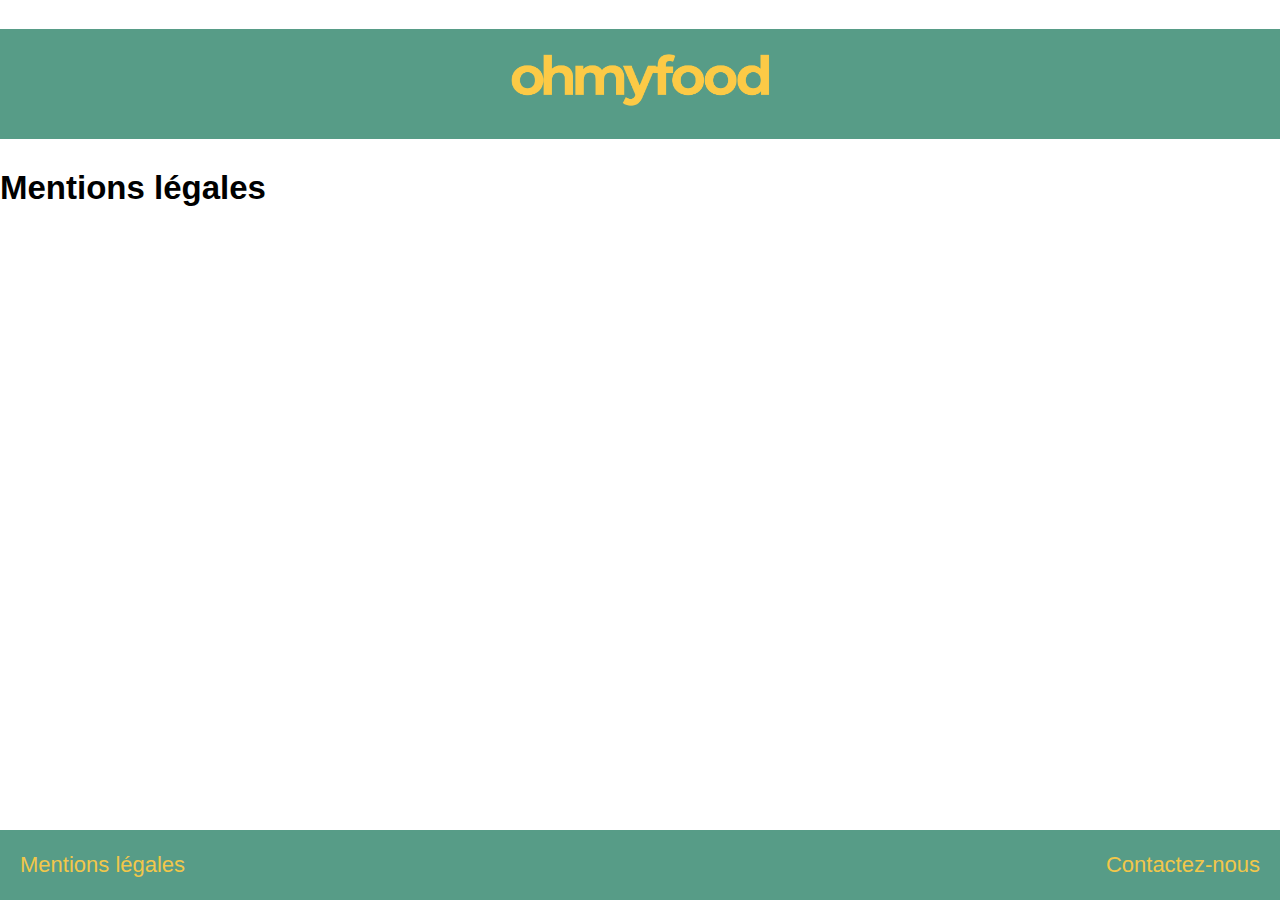
==== mentionslegales.html @ d17128b2 "Dernières modifs" ====
<!DOCTYPE html>
<html lang="fr">
<head>
  <meta charset="utf-8" />
  <meta name="viewport" content="width=device-width, initial-scale=1">
  <title>Oh my food</title>
  <link rel="stylesheet" href="css/style.css" />
  <link rel="stylesheet" href="css/index.css" />
  <link href="css/all.css" rel="stylesheet">
</head>
<body>
	<header>

		<h1><a href="index.html"><img class="logo" src="images/logo-ohmyfood.png" alt="ohmyfood"></a></h1>

	</header>

    <section>
      <h2>Mentions légales</h2>

      <p>
      </p>

    </section>

   <footer class="display-flex">
      <div class="footer-left">

        <p class="wiggle"><a href="mentionslegales.html">Mentions légales</a></p>
      </div>


      <div class="footer-right">
        <p class="wiggle"><a href="mailto:contact@ohmyfood.com">Contactez-nous</a></p>
      </div>
  
   </footer>

</body>
</html>
---- css/style.css ----
@font-face {
font-family: 'montserrat';
src: url("../fonts/Montserrat-Medium.otf") format("truetype");
}
@font-face {
font-family: 'devonshire';
src: url("../fonts/Devonshire-Regular.ttf") format("truetype");
}
@font-face {
font-family: 'segoe';
src: url("../fonts/segoe.woff") format("woff");
}
@font-face {
font-family: 'croissant';
src: url("../fonts/CroissantOne-Regular.ttf") format("truetype");
}
@font-face {
font-family: 'charissil';
src: url("../fonts/charissil-b.ttf") format("truetype");
}
@font-face {
font-family: 'dancing-script';
src: url("../fonts/DancingScript-Regular.otf") format("truetype");
}
@font-face {
font-family: 'kaushan';
src: url("../fonts/KaushanScript-Regular.otf") format("truetype");
}

body
{
	font-family: "montserrat", 'Arial',sans-serif;
	font-size: 22px;
	margin: 0;
}

header,footer,.button
{
	background-color:#579C87;
	color:#F2C74A;

}

footer{
	position: fixed;
	bottom: 0;
	width: 100%;
}

footer a
{
	color:#F2C74A;
	text-decoration:none;
}

.footer-left,.footer-right
{
	width:50%;
	padding: 0 20px;
}

.footer-right
{
	text-align:right;
}

.logo
{
	height:60px;
	margin:20px;
}

h1, .button{
	text-align:center;
}

.display-flex
{
	display:flex;
}

.width-100{
	width:100%;
}

.margin-auto{
	margin-left:auto;
	margin-right:auto;
}

.wiggle{
	animation: wiggle 1500ms ease-in-out infinite;
}
.wiggle:hover {
  animation: none;
}

@keyframes wiggle {
  	0% {
    	transform: rotate(3deg);
    }
  	10% {
   		transform: rotate(-2.5deg);
   	}
 	20% {
    	transform: rotate(2deg);
    }
  	30% {
   	 	transform: rotate(-1.5deg);
   	}
 	40% {
   	 	transform: rotate(1deg);
   	}
  	50% {
   	 	transform: rotate(-0.5deg);
   	}
   	60% {
    	transform: rotate(0deg);
	}
	90% {
    	transform: rotate(0deg);
	}
	100%{
		transform: rotate(3deg);
	}
}

.margin-bottom-end{
	margin-bottom: 110px;
}

.padding-20
{
	padding:20px;
}
---- css/index.css ----
.menu-margin-left{
	margin-left: 40px;
}

.contener-menu{
	justify-content: center;
	margin-bottom: 40px;
}

.menu
{
	border-radius: 5px;
	background-color: grey;
	width:25%;
	max-width:300px;
	height: 400px;
	box-shadow: 2px 2px 10px black;
	text-align: center;
}

#menu1 .menu-align-center{
	margin-top: 120px;
}

.menu h2{
	font-family: "Segoe";
}

#menu2 h2{
	font-family: "charrisil";
}


.menu-align-center{
	margin-top: 150px;
	transform: scale(1);
    transition-property: transform, opacity;
    transition-duration: 400ms;
    opacity: 1;
}

.menu-align-center:hover {
        transform: scale(1.15);
        opacity: 0.5;
    }

#menu1
{
 	background-color:#FCDFDB;
 	color:#3C1218;	
}

#menu1 h3{
	font-family:"devonshire";
	background: -webkit-linear-gradient(10deg, #3C1118, #41171D);
    background-clip: border-box;
	-webkit-background-clip: text;
	-webkit-text-fill-color: transparent;
	margin-top: 10px;
}

#menu1 .note-img{
	height:45px;
}

#menu2
{
	background-color:#FFF5FE;
 	color:#E3B589;
}

#menu2 h3{
	font-family: "croissant";
	background: -webkit-linear-gradient(10deg, #E5AA70, #AA7FF7);
    background-clip: border-box;
	-webkit-background-clip: text;
	-webkit-text-fill-color: transparent;
}

#menu3
{
	background-color:#F9F9F9;
 	color:#0887FB;
}

#menu3 h3{
	font-family:"dancing-script";
	background: -webkit-linear-gradient(10deg, #0431DF, #97C9F9);
    background-clip: border-box;
	-webkit-background-clip: text;
	-webkit-text-fill-color: transparent;
}

#menu4
{
	background-color:#FDFFFD;
 	color:#72BF56;
}

#menu4 h3{
	font-family:"kaushan";
	background: -webkit-linear-gradient(10deg, #56A847, #D2FEA8);
    background-clip: border-box;
	-webkit-background-clip: text;
	-webkit-text-fill-color: transparent;
}


.button {
	border-radius:10px;
    width:30%;
    margin:20px auto;
}

.contener-menu a{
	display: contents;
}

.point1, .point2, .point3{
	animation: opacitypoint 1300ms ease infinite;
}

.point1{
    animation-delay: 300ms;
}

.point2{
    animation-delay: 400ms;
}

.point3{
    animation-delay: 500ms;
}

@keyframes opacitypoint {
 	0% {
    	opacity: 0;
	}
  	100% {
    	opacity: 1;
	}
}

@media screen and (max-width:1200px)
{
	.menu{
		width:33%;
	}

	#menu2 h3{
		font-size:20px;
	}
}

@media screen and (max-width:720px)
{
	.menu{
		width:40%;
	}
	.menu-margin-left {
	    margin-left: 20px;
	}
	.contener-menu{
		margin-bottom: 20px;
	}

	.button	{
   		width:50%;
	}

}

@media screen and (max-width:450px)
{
	.menu{
		width:48%;
	}
	.menu-margin-left {
	    margin-left: 10px;
	}
	.contener-menu{
		margin-bottom: 10px;
	}
	.button	{
   		width:70%;
	}
}
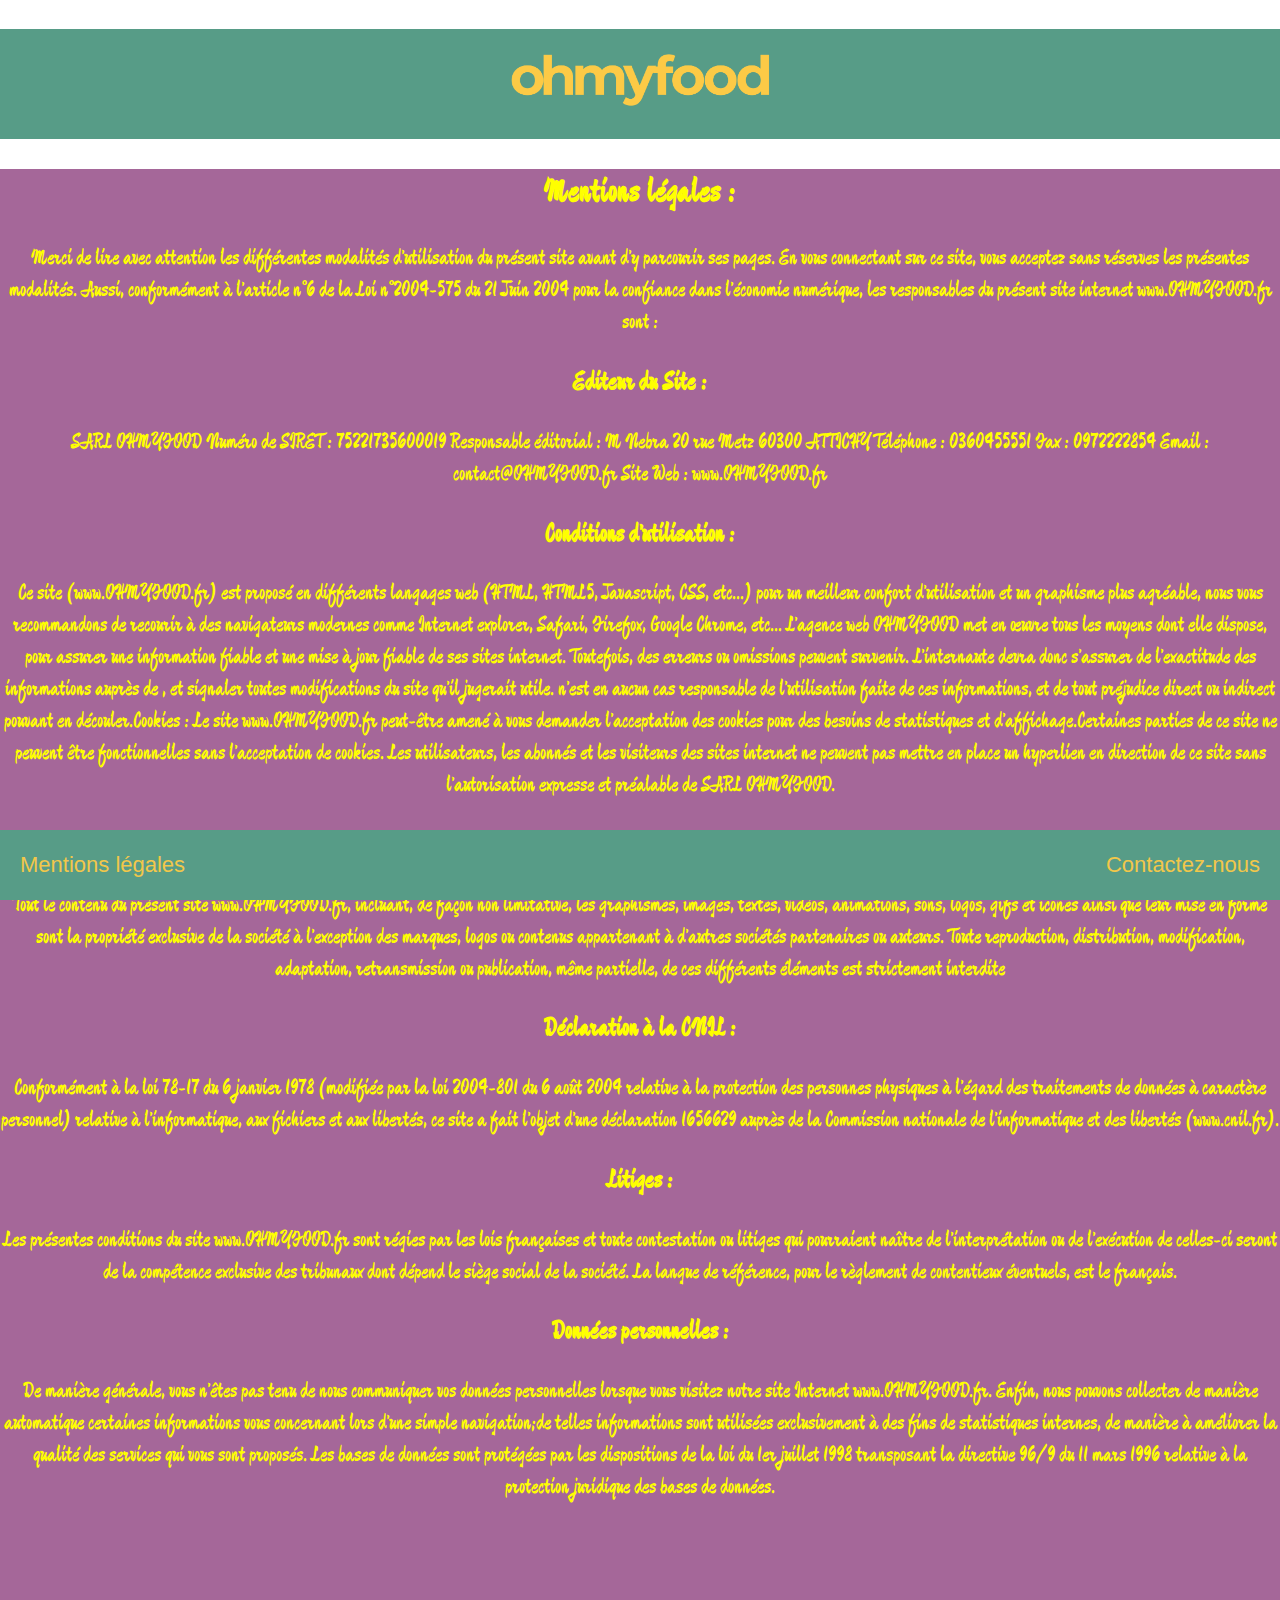
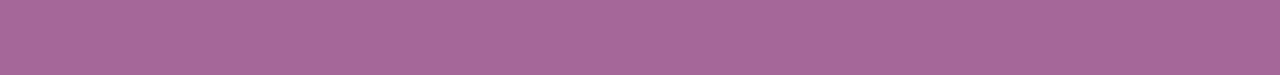
==== commit e30764eb: "modifs" ====
--- a/mentionslegales.html
+++ b/mentionslegales.html
@@ -7,6 +7,7 @@
   <link rel="stylesheet" href="css/style.css" />
   <link rel="stylesheet" href="css/index.css" />
   <link href="css/all.css" rel="stylesheet">
+  <link rel="icon" type="image/png" href="images/favicon.png"/>
 </head>
 <body>
 	<header>
@@ -16,10 +17,44 @@
 	</header>
 
     <section>
-      <h2>Mentions légales</h2>
+            <div class="mentions-legales">
+            <h2>Mentions légales :</h2>
 
-      <p>
-      </p>
+      <p>Merci de lire avec attention les différentes modalités d’utilisation du présent site avant d’y parcourir ses pages. En vous connectant sur ce site, vous acceptez sans réserves les présentes modalités. Aussi, conformément à l’article n°6 de la Loi n°2004-575 du 21 Juin 2004 pour la confiance dans l’économie numérique, les responsables du présent site internet www.OHMYFOOD.fr sont : </p>
+
+      <h3>Editeur du Site :</h3>
+<p>SARL OHMYFOOD Numéro de SIRET : 75221735600019
+Responsable éditorial : M Nebra
+20 rue Metz 60300 ATTICHY
+Téléphone : 0360455551
+Fax : 0972222854
+Email : contact@OHMYFOOD.fr
+Site Web : www.OHMYFOOD.fr </p>
+
+<h3>Conditions d’utilisation : </h3>
+
+<p>Ce site (www.OHMYFOOD.fr) est proposé en différents langages web (HTML, HTML5, Javascript, CSS, etc…) pour un meilleur confort d’utilisation et un graphisme plus agréable, nous vous recommandons de recourir à des navigateurs modernes comme Internet explorer, Safari, Firefox, Google Chrome, etc… L’agence web OHMYFOOD met en œuvre tous les moyens dont elle dispose, pour assurer une information fiable et une mise à jour fiable de ses sites internet. Toutefois, des erreurs ou omissions peuvent survenir. L’internaute devra donc s’assurer de l’exactitude des informations auprès de , et signaler toutes modifications du site qu’il jugerait utile. n’est en aucun cas responsable de l’utilisation faite de ces informations, et de tout préjudice direct ou indirect pouvant en découler.Cookies : Le site www.OHMYFOOD.fr peut-être amené à vous demander l’acceptation des cookies pour des besoins de statistiques et d’affichage.Certaines parties de ce site ne peuvent être fonctionnelles sans l’acceptation de cookies.
+Les utilisateurs, les abonnés et les visiteurs des sites internet  ne peuvent pas mettre en place un hyperlien en direction de ce site sans l’autorisation expresse et préalable de SARL OHMYFOOD.</p>
+
+ <h3>Propriété intellectuelle :</h3>
+
+<p>Tout le contenu du présent site www.OHMYFOOD.fr, incluant, de façon non limitative, les graphismes, images, textes, vidéos, animations, sons, logos, gifs et icônes ainsi que leur mise en forme sont la propriété exclusive de la société à l’exception des marques, logos ou contenus appartenant à d’autres sociétés partenaires ou auteurs.
+Toute reproduction, distribution, modification, adaptation, retransmission ou publication, même partielle, de ces différents éléments est strictement interdite 
+
+<h3>Déclaration à la CNIL :</h3>
+
+<p>Conformément à la loi 78-17 du 6 janvier 1978 (modifiée par la loi 2004-801 du 6 août 2004 relative à la protection des personnes physiques à l’égard des traitements de données à caractère personnel) relative à l’informatique, aux fichiers et aux libertés, ce site a fait l’objet d’une déclaration 1656629 auprès de la Commission nationale de l’informatique et des libertés (www.cnil.fr).</p>
+
+<h3>Litiges :</h3>
+
+<p>Les présentes conditions du site www.OHMYFOOD.fr sont régies par les lois françaises et toute contestation ou litiges qui pourraient naître de l’interprétation ou de l’exécution de celles-ci seront de la compétence exclusive des tribunaux dont dépend le siège social de la société. La langue de référence, pour le règlement de contentieux éventuels, est le français. </p>
+
+<h3>Données personnelles :</h3>
+
+<p>De manière générale, vous n’êtes pas tenu de nous communiquer vos données personnelles lorsque vous visitez notre site Internet www.OHMYFOOD.fr. 
+Enfin, nous pouvons collecter de manière automatique certaines informations vous concernant lors d’une simple navigation;de telles informations sont utilisées exclusivement à des fins de statistiques internes, de manière à améliorer la qualité des services qui vous sont proposés. Les bases de données sont protégées par les dispositions de la loi du 1er juillet 1998 transposant la directive 96/9 du 11 mars 1996 relative à la protection juridique des bases de données.
+  </p>
+              </div>
 
     </section>
 
--- a/css/index.css
+++ b/css/index.css
@@ -105,6 +105,16 @@
 	-webkit-text-fill-color: transparent;
 }
 
+.mentions-legales{
+	font-family:"devonshire";
+	background-color: #A56799;
+	color:#ffff00;
+	width:auto;
+	margin:auto;
+	text-align:center;
+	padding-bottom:150px;
+}
+
 
 .button {
 	border-radius:10px;
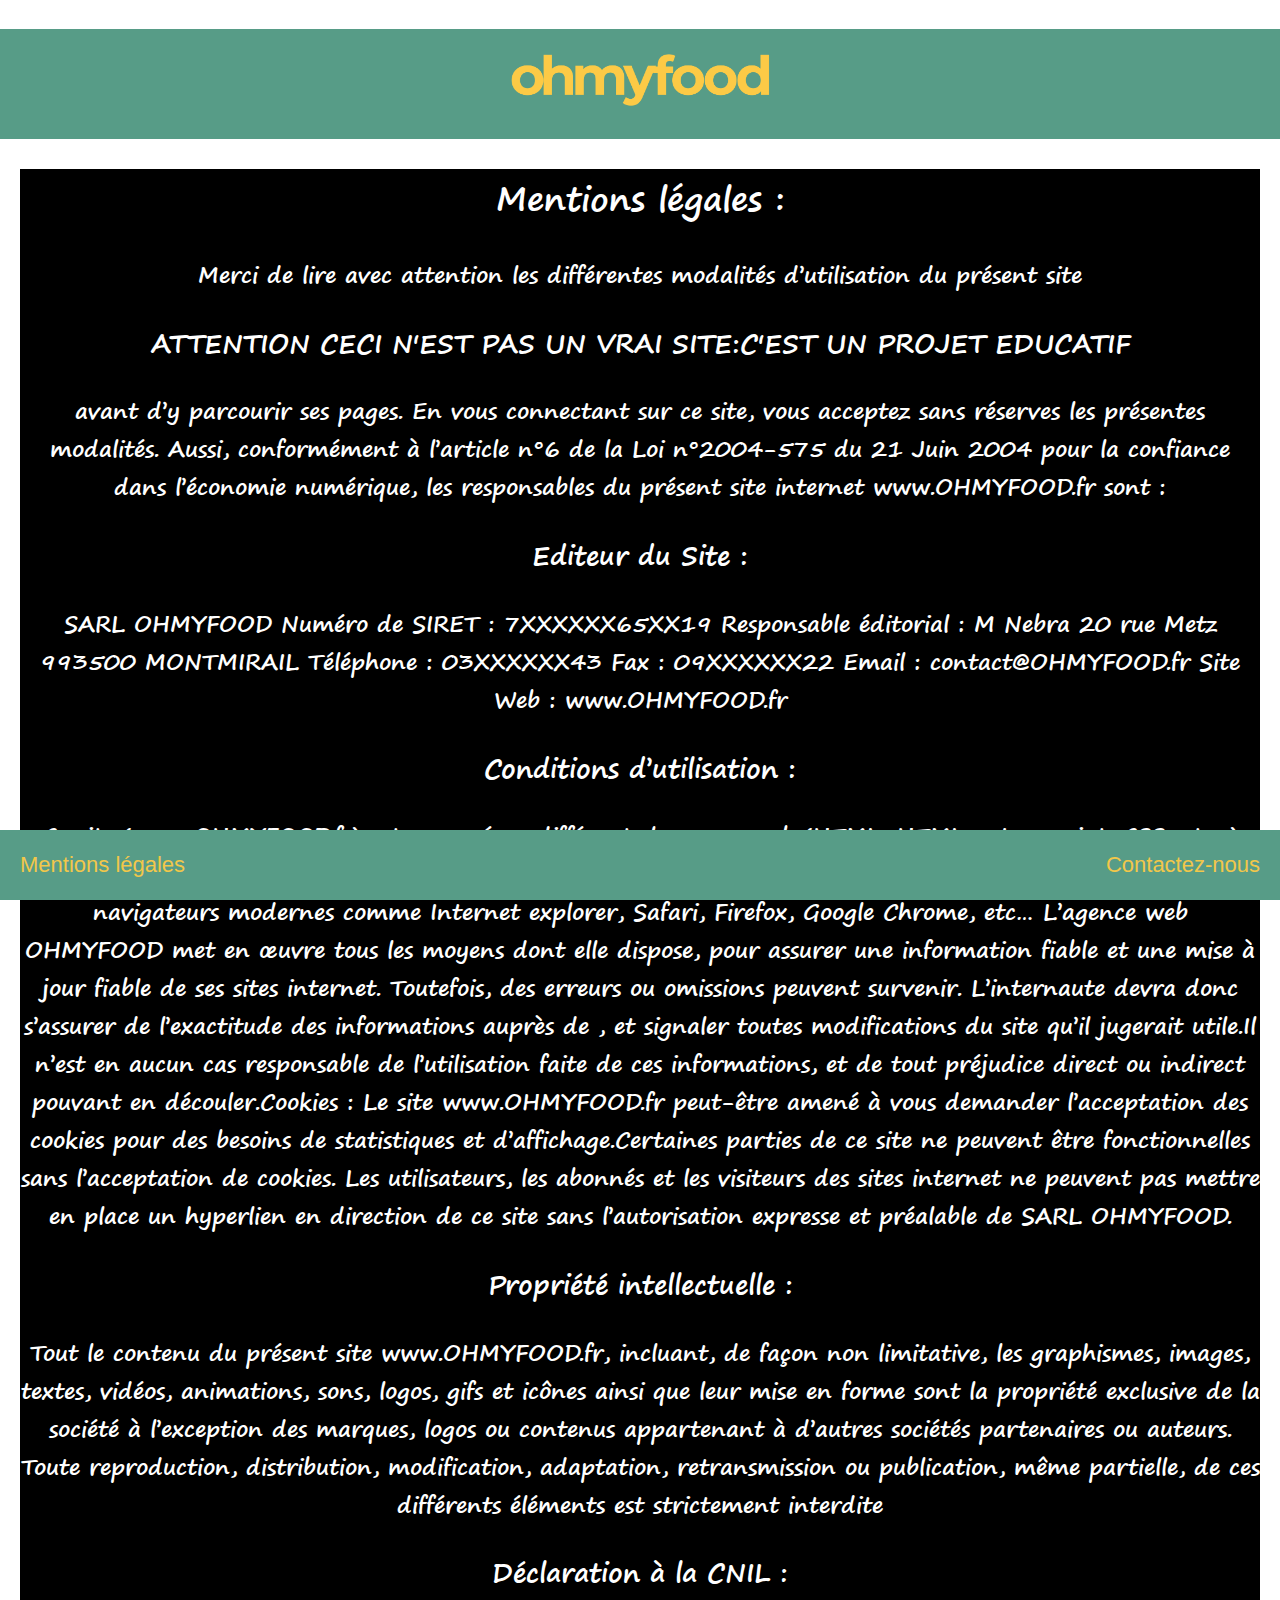
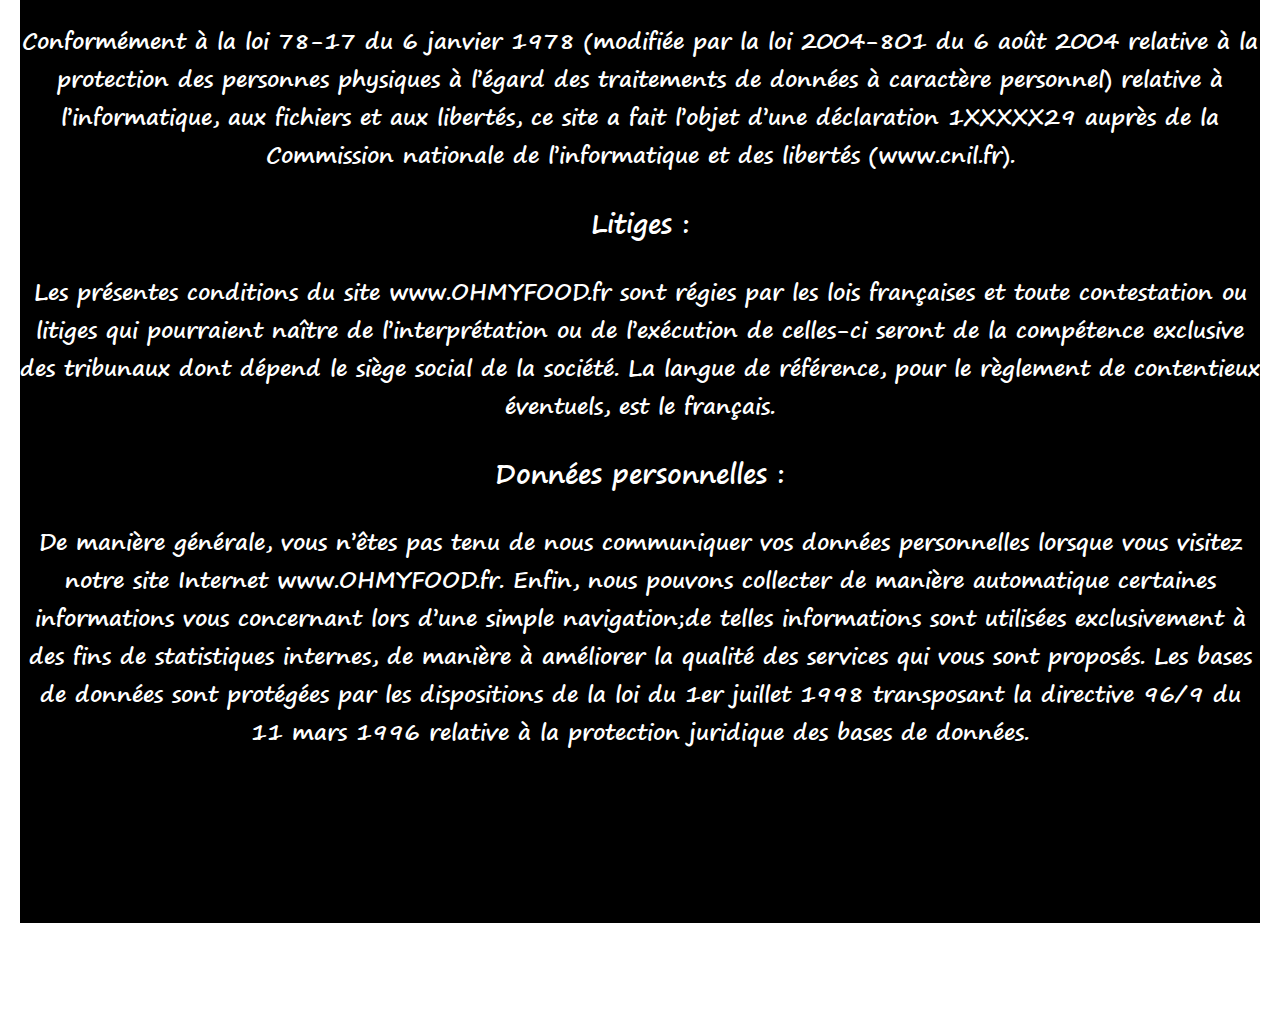
==== commit f4ca2783: "turn modifs" ====
--- a/mentionslegales.html
+++ b/mentionslegales.html
@@ -20,20 +20,20 @@
             <div class="mentions-legales">
             <h2>Mentions légales :</h2>
 
-      <p>Merci de lire avec attention les différentes modalités d’utilisation du présent site avant d’y parcourir ses pages. En vous connectant sur ce site, vous acceptez sans réserves les présentes modalités. Aussi, conformément à l’article n°6 de la Loi n°2004-575 du 21 Juin 2004 pour la confiance dans l’économie numérique, les responsables du présent site internet www.OHMYFOOD.fr sont : </p>
+      <p>Merci de lire avec attention les différentes modalités d’utilisation du présent site<H3>ATTENTION CECI N'EST PAS UN VRAI SITE:C'EST UN PROJET EDUCATIF</H3> avant d’y parcourir ses pages. En vous connectant sur ce site, vous acceptez sans réserves les présentes modalités. Aussi, conformément à l’article n°6 de la Loi n°2004-575 du 21 Juin 2004 pour la confiance dans l’économie numérique, les responsables du présent site internet www.OHMYFOOD.fr sont : </p>
 
       <h3>Editeur du Site :</h3>
-<p>SARL OHMYFOOD Numéro de SIRET : 75221735600019
+<p>SARL OHMYFOOD Numéro de SIRET : 7XXXXXX65XX19
 Responsable éditorial : M Nebra
-20 rue Metz 60300 ATTICHY
-Téléphone : 0360455551
-Fax : 0972222854
+20 rue Metz 993500 MONTMIRAIL
+Téléphone : 03XXXXXX43
+Fax : 09XXXXXX22
 Email : contact@OHMYFOOD.fr
 Site Web : www.OHMYFOOD.fr </p>
 
 <h3>Conditions d’utilisation : </h3>
 
-<p>Ce site (www.OHMYFOOD.fr) est proposé en différents langages web (HTML, HTML5, Javascript, CSS, etc…) pour un meilleur confort d’utilisation et un graphisme plus agréable, nous vous recommandons de recourir à des navigateurs modernes comme Internet explorer, Safari, Firefox, Google Chrome, etc… L’agence web OHMYFOOD met en œuvre tous les moyens dont elle dispose, pour assurer une information fiable et une mise à jour fiable de ses sites internet. Toutefois, des erreurs ou omissions peuvent survenir. L’internaute devra donc s’assurer de l’exactitude des informations auprès de , et signaler toutes modifications du site qu’il jugerait utile. n’est en aucun cas responsable de l’utilisation faite de ces informations, et de tout préjudice direct ou indirect pouvant en découler.Cookies : Le site www.OHMYFOOD.fr peut-être amené à vous demander l’acceptation des cookies pour des besoins de statistiques et d’affichage.Certaines parties de ce site ne peuvent être fonctionnelles sans l’acceptation de cookies.
+<p>Ce site (www.OHMYFOOD.fr) est proposé en différents langages web (HTML, HTML5, Javascript, CSS, etc…) pour un meilleur confort d’utilisation et un graphisme plus agréable, nous vous recommandons de recourir à des navigateurs modernes comme Internet explorer, Safari, Firefox, Google Chrome, etc… L’agence web OHMYFOOD met en œuvre tous les moyens dont elle dispose, pour assurer une information fiable et une mise à jour fiable de ses sites internet. Toutefois, des erreurs ou omissions peuvent survenir. L’internaute devra donc s’assurer de l’exactitude des informations auprès de , et signaler toutes modifications du site qu’il jugerait utile.Il n’est en aucun cas responsable de l’utilisation faite de ces informations, et de tout préjudice direct ou indirect pouvant en découler.Cookies : Le site www.OHMYFOOD.fr peut-être amené à vous demander l’acceptation des cookies pour des besoins de statistiques et d’affichage.Certaines parties de ce site ne peuvent être fonctionnelles sans l’acceptation de cookies.
 Les utilisateurs, les abonnés et les visiteurs des sites internet  ne peuvent pas mettre en place un hyperlien en direction de ce site sans l’autorisation expresse et préalable de SARL OHMYFOOD.</p>
 
  <h3>Propriété intellectuelle :</h3>
@@ -43,7 +43,7 @@
 
 <h3>Déclaration à la CNIL :</h3>
 
-<p>Conformément à la loi 78-17 du 6 janvier 1978 (modifiée par la loi 2004-801 du 6 août 2004 relative à la protection des personnes physiques à l’égard des traitements de données à caractère personnel) relative à l’informatique, aux fichiers et aux libertés, ce site a fait l’objet d’une déclaration 1656629 auprès de la Commission nationale de l’informatique et des libertés (www.cnil.fr).</p>
+<p>Conformément à la loi 78-17 du 6 janvier 1978 (modifiée par la loi 2004-801 du 6 août 2004 relative à la protection des personnes physiques à l’égard des traitements de données à caractère personnel) relative à l’informatique, aux fichiers et aux libertés, ce site a fait l’objet d’une déclaration 1XXXXX29 auprès de la Commission nationale de l’informatique et des libertés (www.cnil.fr).</p>
 
 <h3>Litiges :</h3>
 
--- a/css/style.css
+++ b/css/style.css
@@ -89,15 +89,17 @@
 }
 
 .wiggle{
-	animation: wiggle 1500ms ease-in-out infinite;
+	animation: none;
+	display: inline-block;
 }
 .wiggle:hover {
-  animation: none;
+	animation: wiggle 1500ms ease-in-out infinite;
+  
 }
 
 @keyframes wiggle {
   	0% {
-    	transform: rotate(3deg);
+    	transform: rotate(7deg);
     }
   	10% {
    		transform: rotate(-2.5deg);
@@ -106,13 +108,13 @@
     	transform: rotate(2deg);
     }
   	30% {
-   	 	transform: rotate(-1.5deg);
+   	 	transform: rotate(-2.5deg);
    	}
  	40% {
    	 	transform: rotate(1deg);
    	}
   	50% {
-   	 	transform: rotate(-0.5deg);
+   	 	transform: rotate(-1.5deg);
    	}
    	60% {
     	transform: rotate(0deg);
@@ -121,7 +123,7 @@
     	transform: rotate(0deg);
 	}
 	100%{
-		transform: rotate(3deg);
+		transform: rotate(7deg);
 	}
 }
 
--- a/css/index.css
+++ b/css/index.css
@@ -14,7 +14,7 @@
 	width:25%;
 	max-width:300px;
 	height: 400px;
-	box-shadow: 2px 2px 10px black;
+	box-shadow: 2px 2px 10px grey;
 	text-align: center;
 }
 
@@ -106,11 +106,11 @@
 }
 
 .mentions-legales{
-	font-family:"devonshire";
-	background-color: #A56799;
-	color:#ffff00;
+	font-family:"Segoe";
+	background-color: #000000;
+	color:#ffffff;
 	width:auto;
-	margin:auto;
+	margin:30px 20px 100px 20px;
 	text-align:center;
 	padding-bottom:150px;
 }
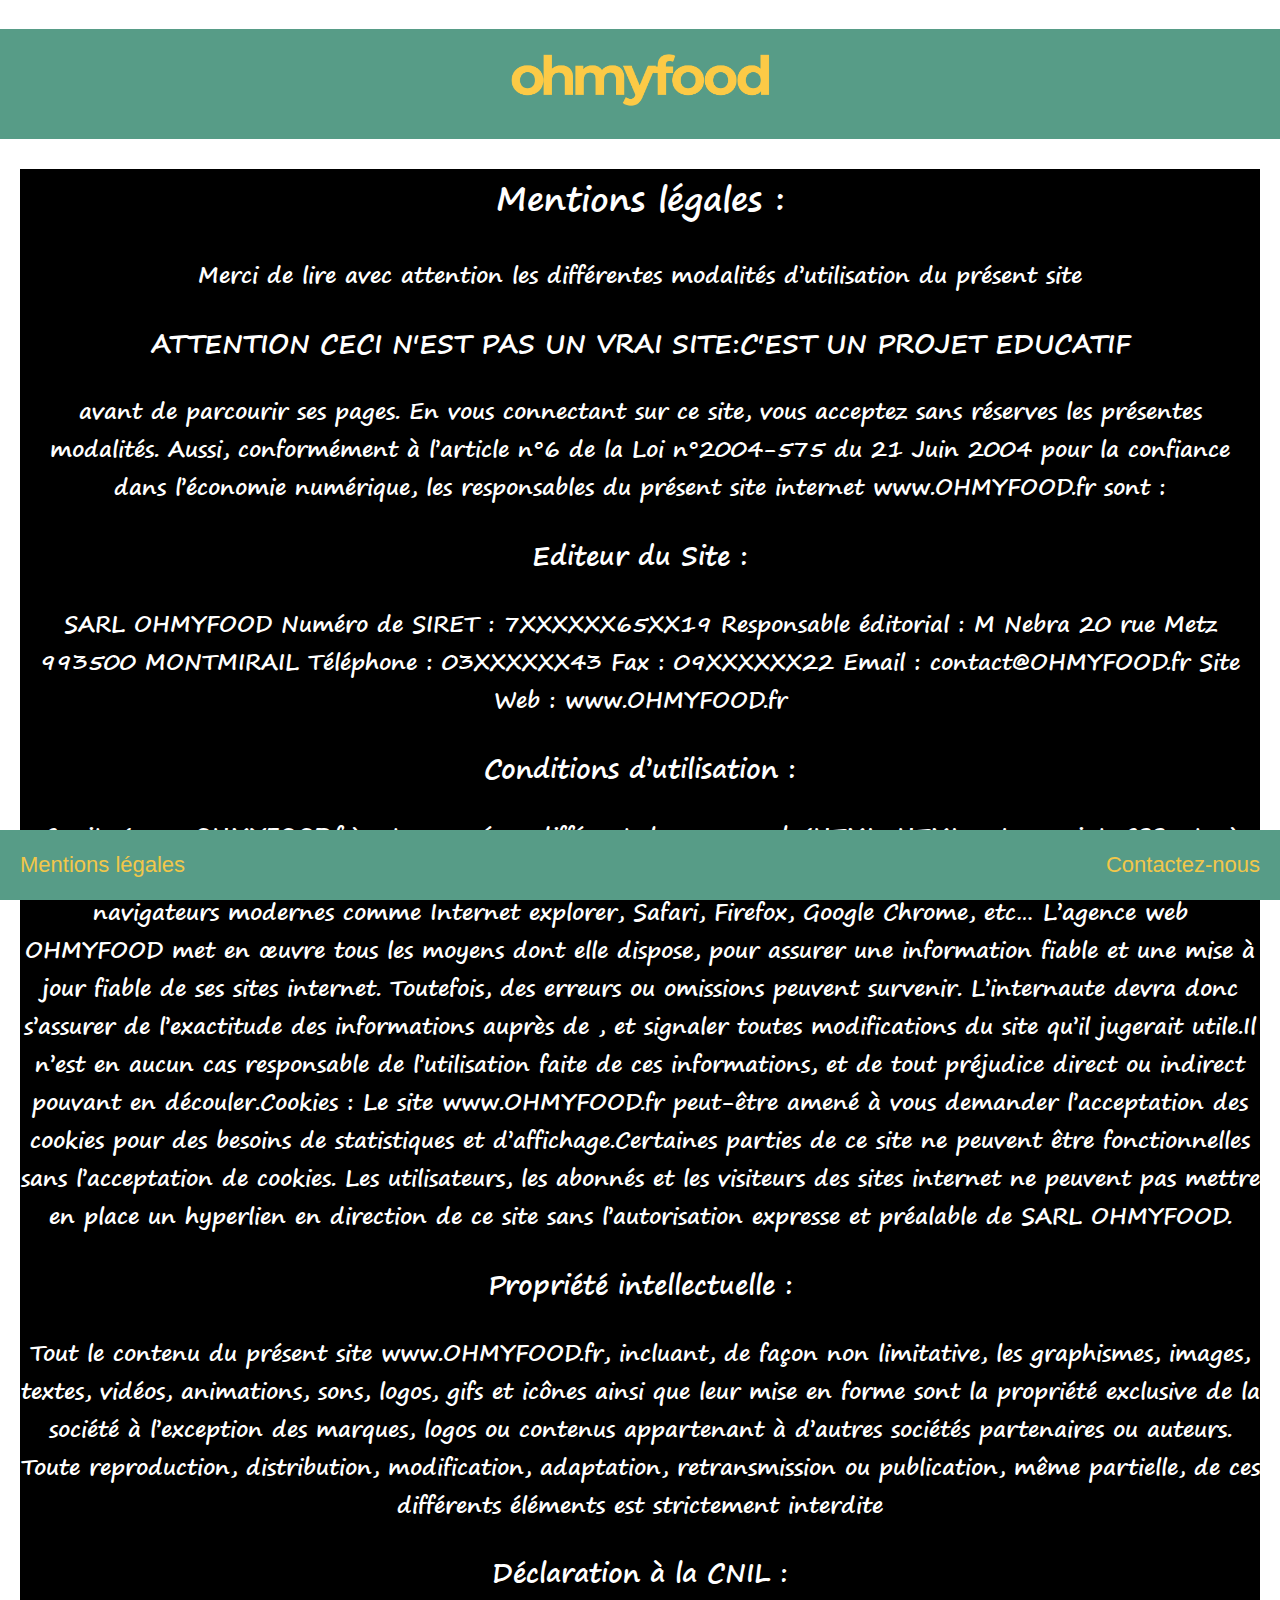
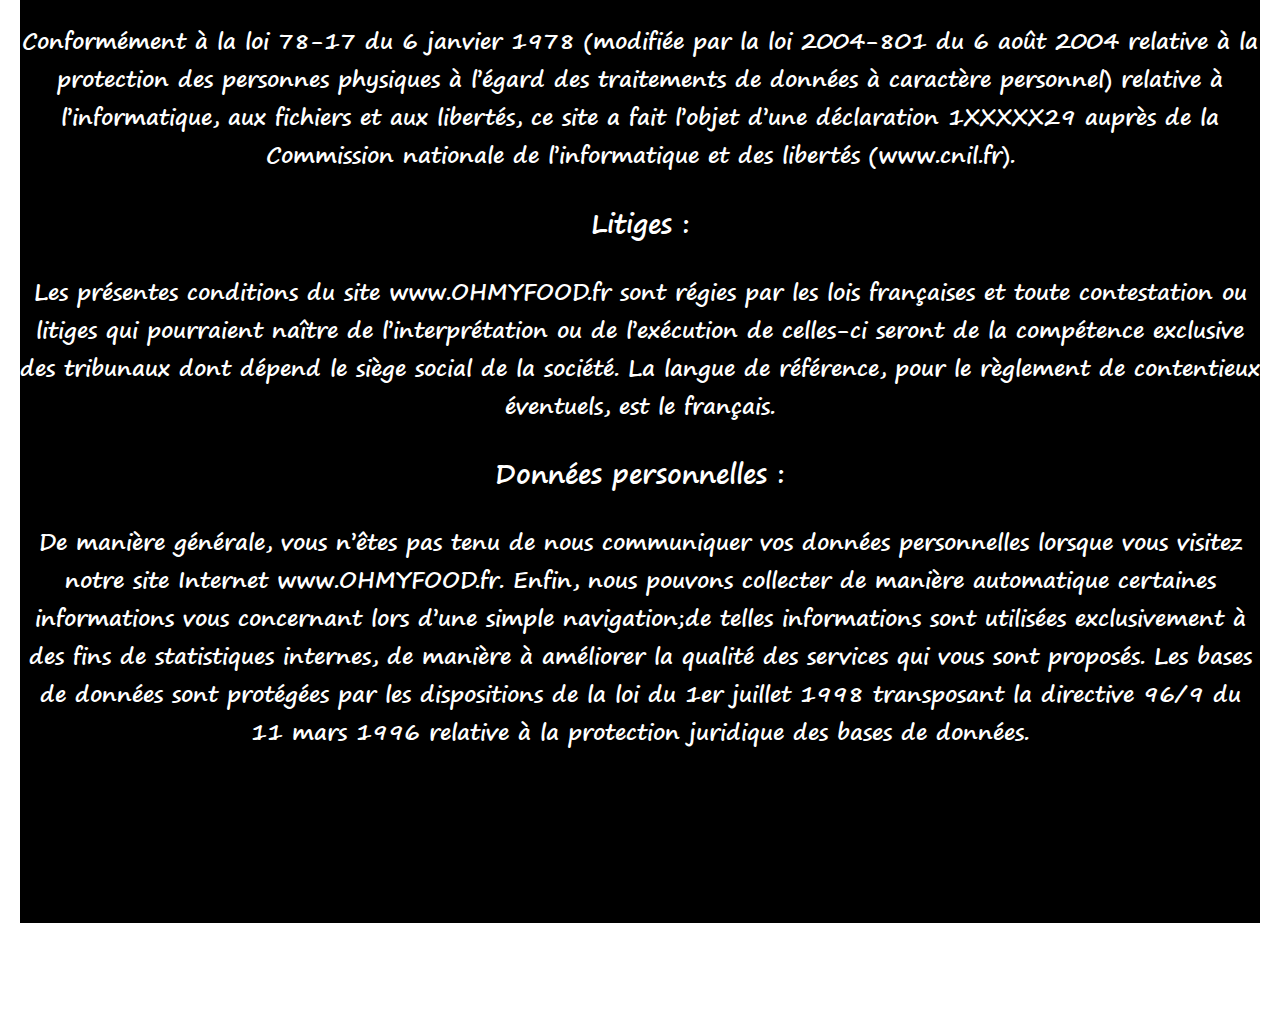
==== commit c7c639bc: "mentions" ====
--- a/mentionslegales.html
+++ b/mentionslegales.html
@@ -20,7 +20,9 @@
             <div class="mentions-legales">
             <h2>Mentions légales :</h2>
 
-      <p>Merci de lire avec attention les différentes modalités d’utilisation du présent site<H3>ATTENTION CECI N'EST PAS UN VRAI SITE:C'EST UN PROJET EDUCATIF</H3> avant d’y parcourir ses pages. En vous connectant sur ce site, vous acceptez sans réserves les présentes modalités. Aussi, conformément à l’article n°6 de la Loi n°2004-575 du 21 Juin 2004 pour la confiance dans l’économie numérique, les responsables du présent site internet www.OHMYFOOD.fr sont : </p>
+      <p>Merci de lire avec attention les différentes modalités d’utilisation du présent site</p>
+      <H3>ATTENTION CECI N'EST PAS UN VRAI SITE:C'EST UN PROJET EDUCATIF</H3>
+      <p> avant de parcourir ses pages. En vous connectant sur ce site, vous acceptez sans réserves les présentes modalités. Aussi, conformément à l’article n°6 de la Loi n°2004-575 du 21 Juin 2004 pour la confiance dans l’économie numérique, les responsables du présent site internet www.OHMYFOOD.fr sont : </p>
 
       <h3>Editeur du Site :</h3>
 <p>SARL OHMYFOOD Numéro de SIRET : 7XXXXXX65XX19
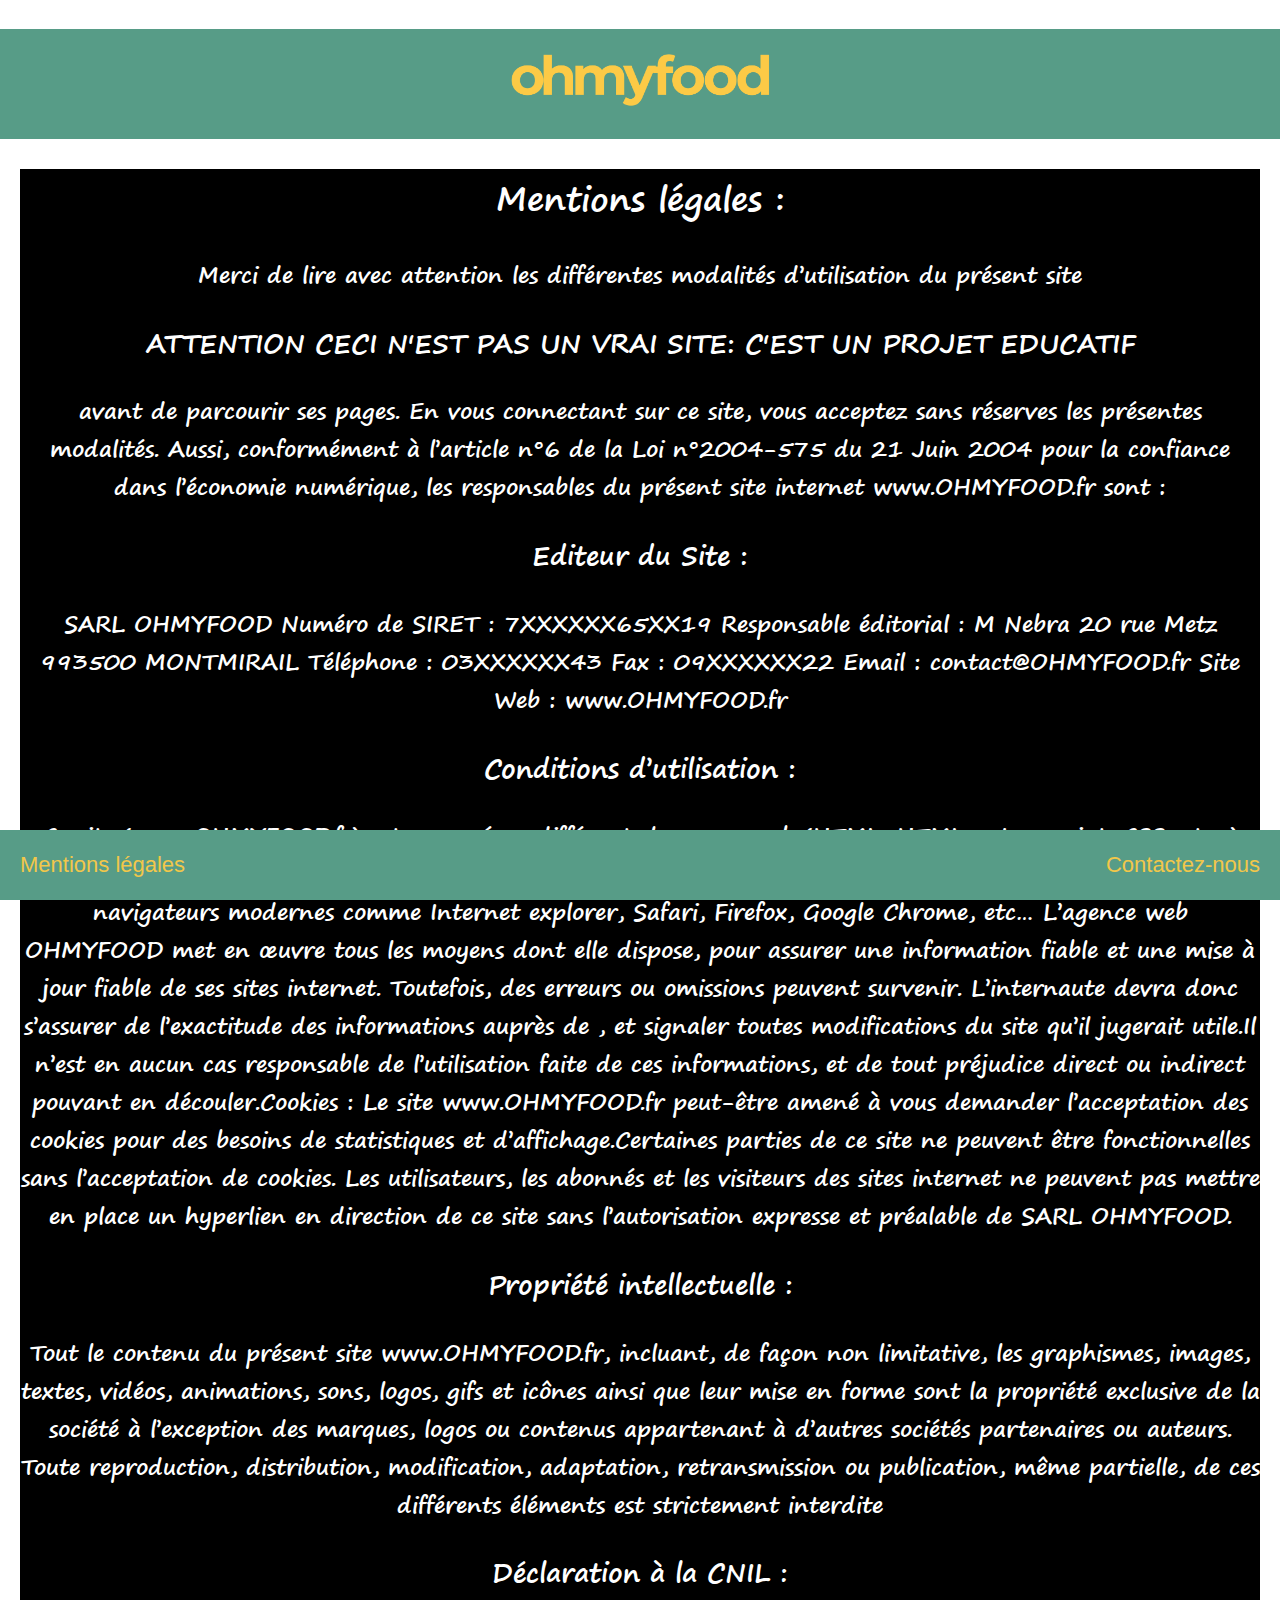
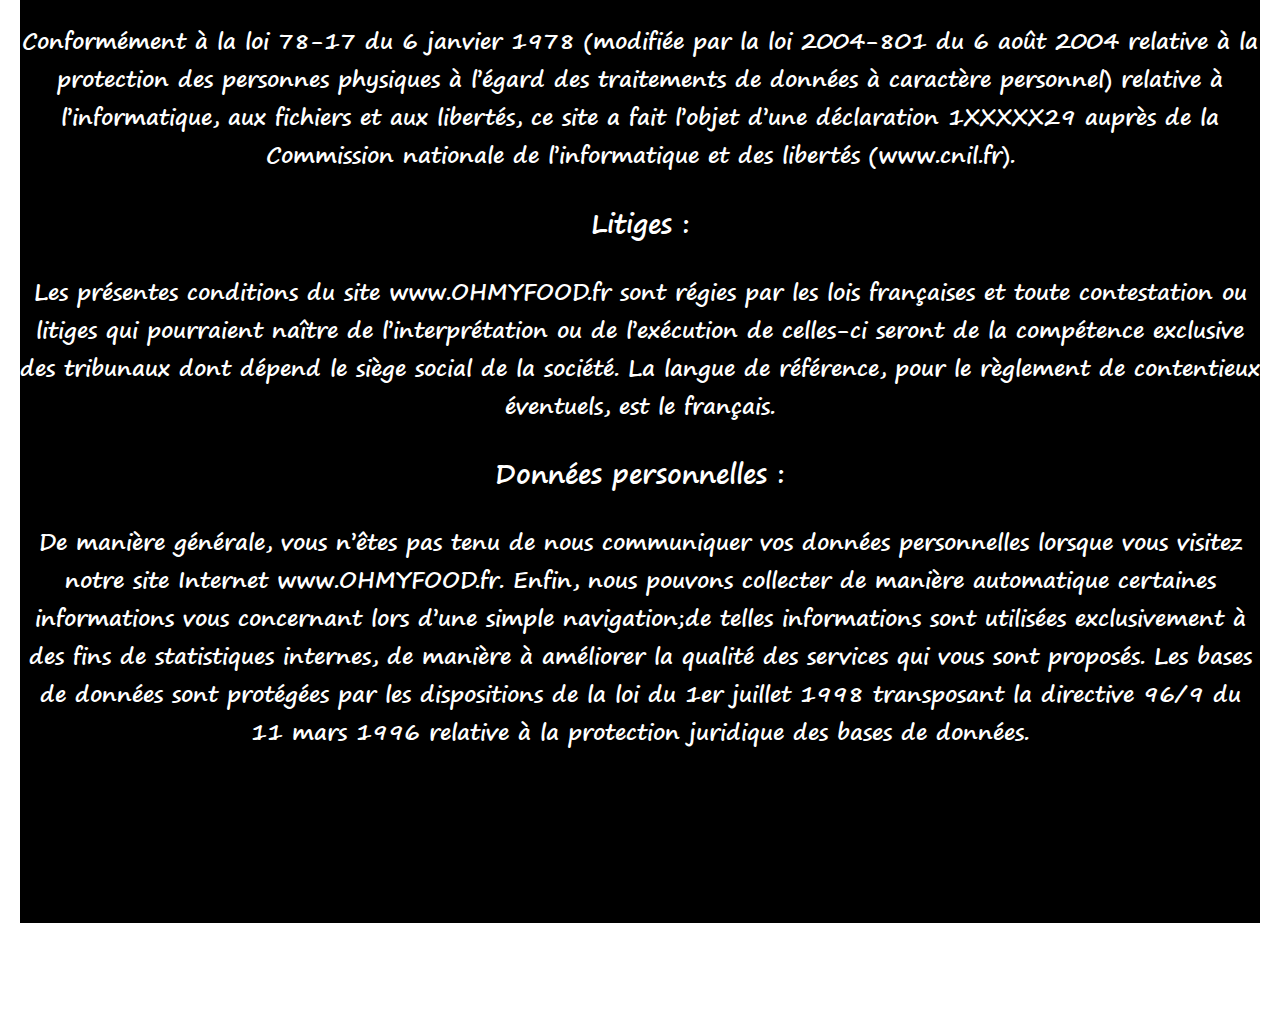
==== commit 36533ca5: "mod" ====
--- a/mentionslegales.html
+++ b/mentionslegales.html
@@ -21,7 +21,7 @@
             <h2>Mentions légales :</h2>
 
       <p>Merci de lire avec attention les différentes modalités d’utilisation du présent site</p>
-      <H3>ATTENTION CECI N'EST PAS UN VRAI SITE:C'EST UN PROJET EDUCATIF</H3>
+      <H3>ATTENTION CECI N'EST PAS UN VRAI SITE: C'EST UN PROJET EDUCATIF</H3>
       <p> avant de parcourir ses pages. En vous connectant sur ce site, vous acceptez sans réserves les présentes modalités. Aussi, conformément à l’article n°6 de la Loi n°2004-575 du 21 Juin 2004 pour la confiance dans l’économie numérique, les responsables du présent site internet www.OHMYFOOD.fr sont : </p>
 
       <h3>Editeur du Site :</h3>
--- a/css/index.css
+++ b/css/index.css
@@ -183,13 +183,17 @@
 @media screen and (max-width:450px)
 {
 	.menu{
-		width:48%;
+		width:100%;
+		flex-direction: column;
 	}
 	.menu-margin-left {
 	    margin-left: 10px;
 	}
 	.contener-menu{
 		margin-bottom: 10px;
+		flex-direction: column;
+
+		
 	}
 	.button	{
    		width:70%;
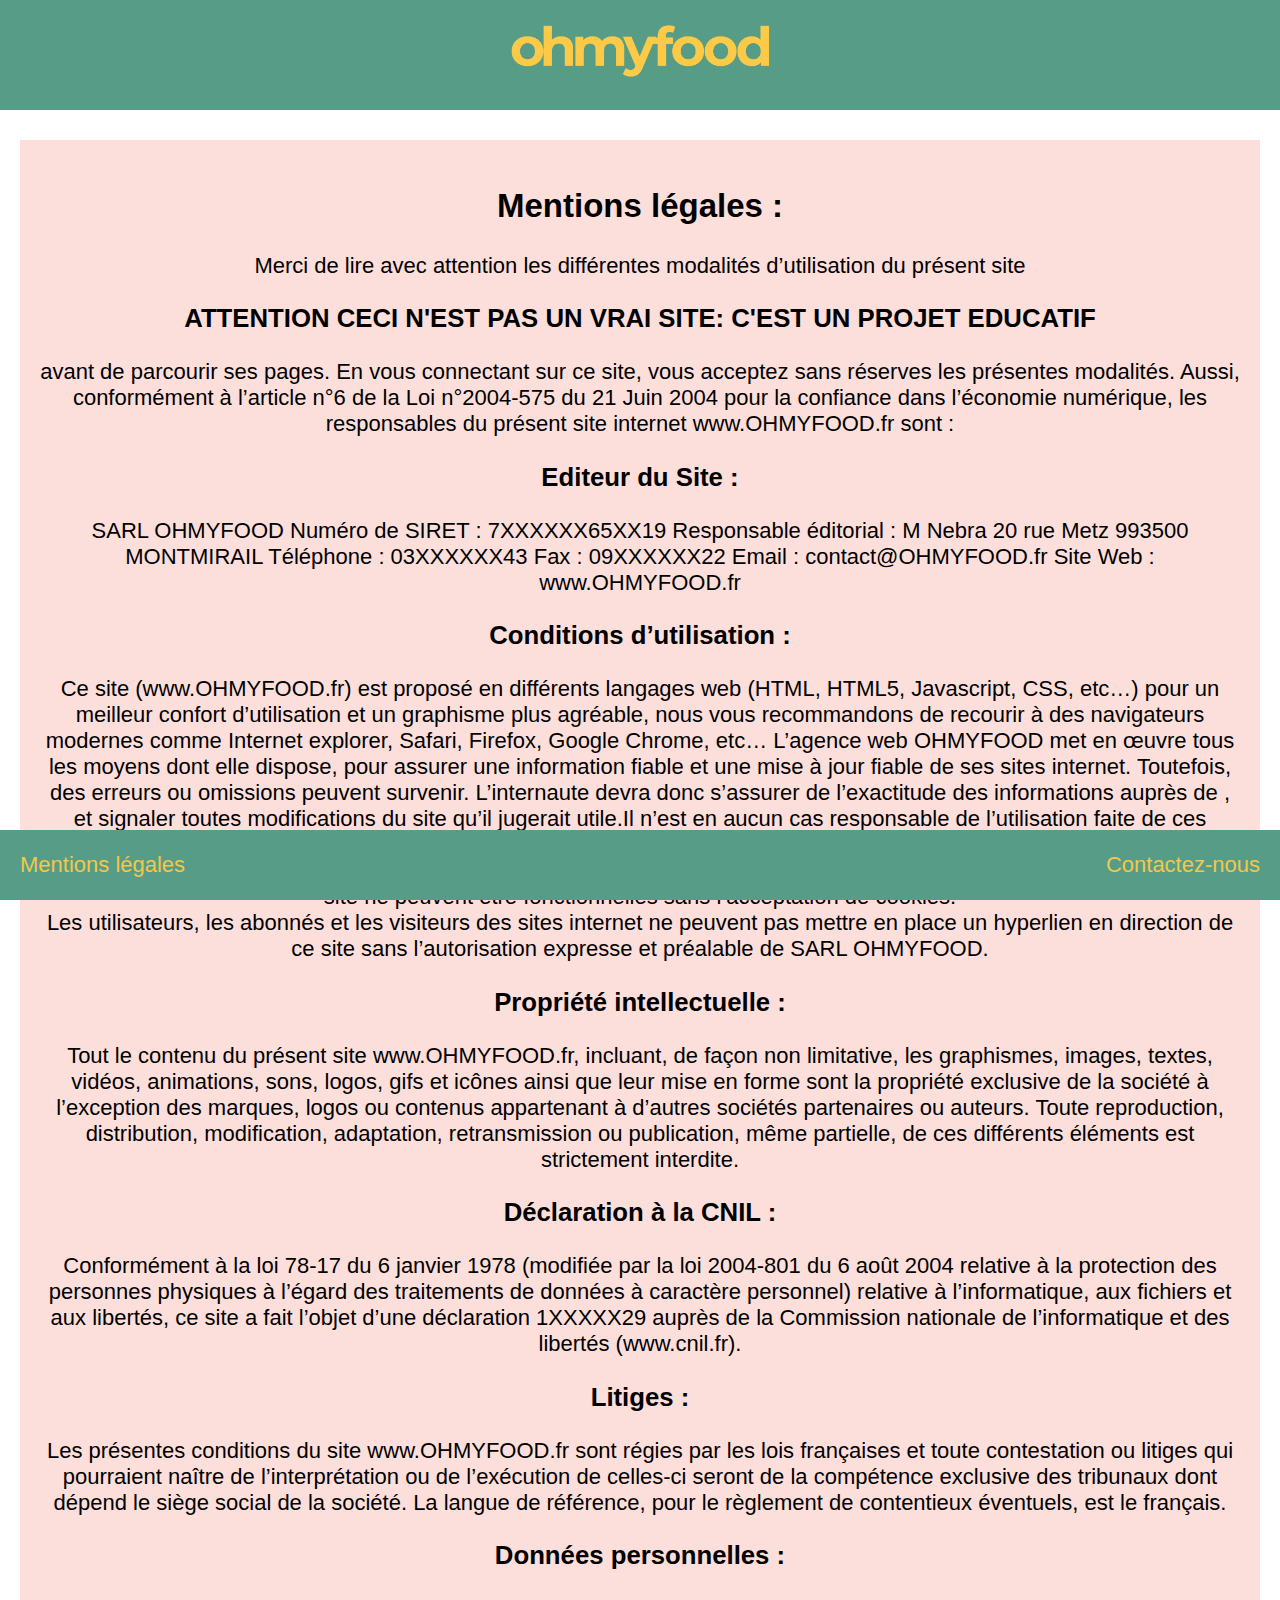
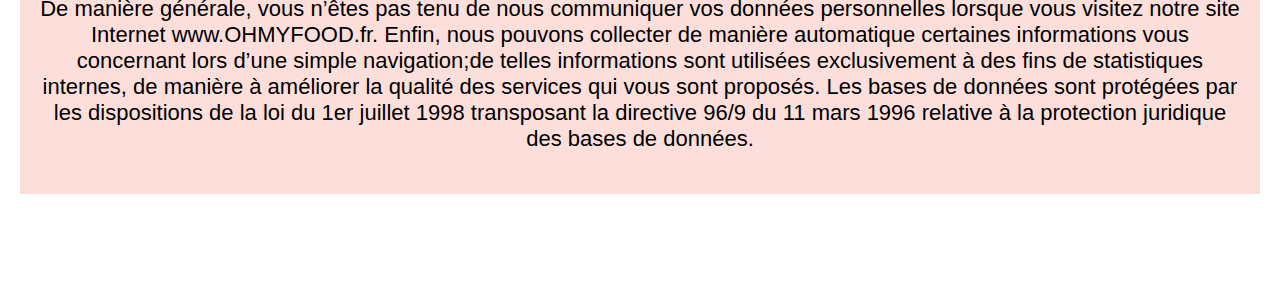
==== commit 89abcff7: "Rectifications finales" ====
--- a/mentionslegales.html
+++ b/mentionslegales.html
@@ -12,66 +12,72 @@
 <body>
 	<header>
 
-		<h1><a href="index.html"><img class="logo" src="images/logo-ohmyfood.png" alt="ohmyfood"></a></h1>
+		<h1>
+      <a href="index.html">
+        <img class="logo" src="images/logo-ohmyfood.png" alt="ohmyfood">
+      </a>
+    </h1>
 
 	</header>
 
-    <section>
-            <div class="mentions-legales">
-            <h2>Mentions légales :</h2>
+  <section>
+    <div class="mentions-legales">
+      <h2>Mentions légales :</h2>
 
       <p>Merci de lire avec attention les différentes modalités d’utilisation du présent site</p>
-      <H3>ATTENTION CECI N'EST PAS UN VRAI SITE: C'EST UN PROJET EDUCATIF</H3>
+      <h3>ATTENTION CECI N'EST PAS UN VRAI SITE: C'EST UN PROJET EDUCATIF</h3>
       <p> avant de parcourir ses pages. En vous connectant sur ce site, vous acceptez sans réserves les présentes modalités. Aussi, conformément à l’article n°6 de la Loi n°2004-575 du 21 Juin 2004 pour la confiance dans l’économie numérique, les responsables du présent site internet www.OHMYFOOD.fr sont : </p>
 
       <h3>Editeur du Site :</h3>
-<p>SARL OHMYFOOD Numéro de SIRET : 7XXXXXX65XX19
-Responsable éditorial : M Nebra
-20 rue Metz 993500 MONTMIRAIL
-Téléphone : 03XXXXXX43
-Fax : 09XXXXXX22
-Email : contact@OHMYFOOD.fr
-Site Web : www.OHMYFOOD.fr </p>
+      <p>SARL OHMYFOOD Numéro de SIRET : 7XXXXXX65XX19
+      Responsable éditorial : M Nebra
+      20 rue Metz 993500 MONTMIRAIL
+      Téléphone : 03XXXXXX43
+      Fax : 09XXXXXX22
+      Email : contact@OHMYFOOD.fr
+      Site Web : www.OHMYFOOD.fr </p>
 
-<h3>Conditions d’utilisation : </h3>
+      <h3>Conditions d’utilisation : </h3>
 
-<p>Ce site (www.OHMYFOOD.fr) est proposé en différents langages web (HTML, HTML5, Javascript, CSS, etc…) pour un meilleur confort d’utilisation et un graphisme plus agréable, nous vous recommandons de recourir à des navigateurs modernes comme Internet explorer, Safari, Firefox, Google Chrome, etc… L’agence web OHMYFOOD met en œuvre tous les moyens dont elle dispose, pour assurer une information fiable et une mise à jour fiable de ses sites internet. Toutefois, des erreurs ou omissions peuvent survenir. L’internaute devra donc s’assurer de l’exactitude des informations auprès de , et signaler toutes modifications du site qu’il jugerait utile.Il n’est en aucun cas responsable de l’utilisation faite de ces informations, et de tout préjudice direct ou indirect pouvant en découler.Cookies : Le site www.OHMYFOOD.fr peut-être amené à vous demander l’acceptation des cookies pour des besoins de statistiques et d’affichage.Certaines parties de ce site ne peuvent être fonctionnelles sans l’acceptation de cookies.
-Les utilisateurs, les abonnés et les visiteurs des sites internet  ne peuvent pas mettre en place un hyperlien en direction de ce site sans l’autorisation expresse et préalable de SARL OHMYFOOD.</p>
+      <p>Ce site (www.OHMYFOOD.fr) est proposé en différents langages web (HTML, HTML5, Javascript, CSS, etc…) pour un meilleur confort d’utilisation et un graphisme plus agréable, nous vous recommandons de recourir à des navigateurs modernes comme Internet explorer, Safari, Firefox, Google Chrome, etc… L’agence web OHMYFOOD met en œuvre tous les moyens dont elle dispose, pour assurer une information fiable et une mise à jour fiable de ses sites internet. Toutefois, des erreurs ou omissions peuvent survenir. L’internaute devra donc s’assurer de l’exactitude des informations auprès de , et signaler toutes modifications du site qu’il jugerait utile.Il n’est en aucun cas responsable de l’utilisation faite de ces informations, et de tout préjudice direct ou indirect pouvant en découler.Cookies : Le site www.OHMYFOOD.fr peut-être amené à vous demander l’acceptation des cookies pour des besoins de statistiques et d’affichage.Certaines parties de ce site ne peuvent être fonctionnelles sans l’acceptation de cookies.<br>
+      Les utilisateurs, les abonnés et les visiteurs des sites internet  ne peuvent pas mettre en place un hyperlien en direction de ce site sans l’autorisation expresse et préalable de SARL OHMYFOOD.</p>
 
- <h3>Propriété intellectuelle :</h3>
+      <h3>Propriété intellectuelle :</h3>
 
-<p>Tout le contenu du présent site www.OHMYFOOD.fr, incluant, de façon non limitative, les graphismes, images, textes, vidéos, animations, sons, logos, gifs et icônes ainsi que leur mise en forme sont la propriété exclusive de la société à l’exception des marques, logos ou contenus appartenant à d’autres sociétés partenaires ou auteurs.
-Toute reproduction, distribution, modification, adaptation, retransmission ou publication, même partielle, de ces différents éléments est strictement interdite 
+      <p>Tout le contenu du présent site www.OHMYFOOD.fr, incluant, de façon non limitative, les graphismes, images, textes, vidéos, animations, sons, logos, gifs et icônes ainsi que leur mise en forme sont la propriété exclusive de la société à l’exception des marques, logos ou contenus appartenant à d’autres sociétés partenaires ou auteurs.
+      Toute reproduction, distribution, modification, adaptation, retransmission ou publication, même partielle, de ces différents éléments est strictement interdite.</p>
 
-<h3>Déclaration à la CNIL :</h3>
+      <h3>Déclaration à la CNIL :</h3>
 
-<p>Conformément à la loi 78-17 du 6 janvier 1978 (modifiée par la loi 2004-801 du 6 août 2004 relative à la protection des personnes physiques à l’égard des traitements de données à caractère personnel) relative à l’informatique, aux fichiers et aux libertés, ce site a fait l’objet d’une déclaration 1XXXXX29 auprès de la Commission nationale de l’informatique et des libertés (www.cnil.fr).</p>
+      <p>Conformément à la loi 78-17 du 6 janvier 1978 (modifiée par la loi 2004-801 du 6 août 2004 relative à la protection des personnes physiques à l’égard des traitements de données à caractère personnel) relative à l’informatique, aux fichiers et aux libertés, ce site a fait l’objet d’une déclaration 1XXXXX29 auprès de la Commission nationale de l’informatique et des libertés (www.cnil.fr).</p>
 
-<h3>Litiges :</h3>
+      <h3>Litiges :</h3>
 
-<p>Les présentes conditions du site www.OHMYFOOD.fr sont régies par les lois françaises et toute contestation ou litiges qui pourraient naître de l’interprétation ou de l’exécution de celles-ci seront de la compétence exclusive des tribunaux dont dépend le siège social de la société. La langue de référence, pour le règlement de contentieux éventuels, est le français. </p>
+      <p>Les présentes conditions du site www.OHMYFOOD.fr sont régies par les lois françaises et toute contestation ou litiges qui pourraient naître de l’interprétation ou de l’exécution de celles-ci seront de la compétence exclusive des tribunaux dont dépend le siège social de la société. La langue de référence, pour le règlement de contentieux éventuels, est le français.</p>
 
-<h3>Données personnelles :</h3>
+      <h3>Données personnelles :</h3>
 
-<p>De manière générale, vous n’êtes pas tenu de nous communiquer vos données personnelles lorsque vous visitez notre site Internet www.OHMYFOOD.fr. 
-Enfin, nous pouvons collecter de manière automatique certaines informations vous concernant lors d’une simple navigation;de telles informations sont utilisées exclusivement à des fins de statistiques internes, de manière à améliorer la qualité des services qui vous sont proposés. Les bases de données sont protégées par les dispositions de la loi du 1er juillet 1998 transposant la directive 96/9 du 11 mars 1996 relative à la protection juridique des bases de données.
-  </p>
-              </div>
+      <p>De manière générale, vous n’êtes pas tenu de nous communiquer vos données personnelles lorsque vous visitez notre site Internet www.OHMYFOOD.fr. 
+      Enfin, nous pouvons collecter de manière automatique certaines informations vous concernant lors d’une simple navigation;de telles informations sont utilisées exclusivement à des fins de statistiques internes, de manière à améliorer la qualité des services qui vous sont proposés. Les bases de données sont protégées par les dispositions de la loi du 1er juillet 1998 transposant la directive 96/9 du 11 mars 1996 relative à la protection juridique des bases de données.</p>
+    </div>
 
-    </section>
+  </section>
 
-   <footer class="display-flex">
-      <div class="footer-left">
-
-        <p class="wiggle"><a href="mentionslegales.html">Mentions légales</a></p>
-      </div>
+  <footer class="display-flex">
+    <div class="footer-left">
+      <p class="wiggle">
+        <a href="mentionslegales.html">Mentions légales</a>
+      </p>
+    </div>
 
 
-      <div class="footer-right">
-        <p class="wiggle"><a href="mailto:contact@ohmyfood.com">Contactez-nous</a></p>
-      </div>
+    <div class="footer-right">
+      <p class="wiggle">
+        <a href="mailto:contact@ohmyfood.com">Contactez-nous</a>
+      </p>
+    </div>
   
-   </footer>
+  </footer>
 
 </body>
 </html>--- a/css/style.css
+++ b/css/style.css
@@ -25,6 +25,10 @@
 @font-face {
 font-family: 'kaushan';
 src: url("../fonts/KaushanScript-Regular.otf") format("truetype");
+}
+
+a{
+	text-decoration:none;
 }
 
 body
@@ -68,6 +72,10 @@
 {
 	height:60px;
 	margin:20px;
+}
+
+h1{
+	margin-top: 0;
 }
 
 h1, .button{
@@ -120,7 +128,7 @@
     	transform: rotate(0deg);
 	}
 	90% {
-    	transform: rotate(0deg);
+		transform: rotate(0deg);
 	}
 	100%{
 		transform: rotate(7deg);
@@ -134,4 +142,11 @@
 .padding-20
 {
 	padding:20px;
+}
+
+@media screen and (max-width:720px)
+{
+	footer{
+		font-size:14px;
+	}
 }--- a/css/index.css
+++ b/css/index.css
@@ -19,7 +19,7 @@
 }
 
 #menu1 .menu-align-center{
-	margin-top: 120px;
+	padding-top: 90px;
 }
 
 .menu h2{
@@ -32,7 +32,7 @@
 
 
 .menu-align-center{
-	margin-top: 150px;
+	padding-top: 120px;
 	transform: scale(1);
     transition-property: transform, opacity;
     transition-duration: 400ms;
@@ -66,15 +66,16 @@
 #menu2
 {
 	background-color:#FFF5FE;
- 	color:#E3B589;
+ 	color:#C77412;
 }
 
 #menu2 h3{
 	font-family: "croissant";
-	background: -webkit-linear-gradient(10deg, #E5AA70, #AA7FF7);
-    background-clip: border-box;
-	-webkit-background-clip: text;
-	-webkit-text-fill-color: transparent;
+	background: -webkit-linear-gradient(10deg, #DF871E, #8F5AFF);
+    background-clip: border-box;
+	-webkit-background-clip: text;
+	-webkit-text-fill-color: transparent;
+	font-size: 20px;
 }
 
 #menu3
@@ -85,7 +86,7 @@
 
 #menu3 h3{
 	font-family:"dancing-script";
-	background: -webkit-linear-gradient(10deg, #0431DF, #97C9F9);
+	background: -webkit-linear-gradient(10deg, #1D3FDF, #0889FB);
     background-clip: border-box;
 	-webkit-background-clip: text;
 	-webkit-text-fill-color: transparent;
@@ -99,20 +100,20 @@
 
 #menu4 h3{
 	font-family:"kaushan";
-	background: -webkit-linear-gradient(10deg, #56A847, #D2FEA8);
+	background: -webkit-linear-gradient(10deg, #3E923A, #BEFF7F);
     background-clip: border-box;
 	-webkit-background-clip: text;
 	-webkit-text-fill-color: transparent;
 }
 
 .mentions-legales{
-	font-family:"Segoe";
-	background-color: #000000;
-	color:#ffffff;
+
+	background-color: #FCDFDB;
+	color:#000000;
 	width:auto;
 	margin:30px 20px 100px 20px;
+	padding: 20px;
 	text-align:center;
-	padding-bottom:150px;
 }
 
 
@@ -180,14 +181,16 @@
 
 }
 
-@media screen and (max-width:450px)
-{
+@media screen and (max-width:540px)
+{
+	.menu-margin-left {
+	    margin-left: 10px;
+	}
 	.menu{
 		width:100%;
 		flex-direction: column;
-	}
-	.menu-margin-left {
-	    margin-left: 10px;
+		margin: auto;
+    	margin-bottom: 30px;
 	}
 	.contener-menu{
 		margin-bottom: 10px;
